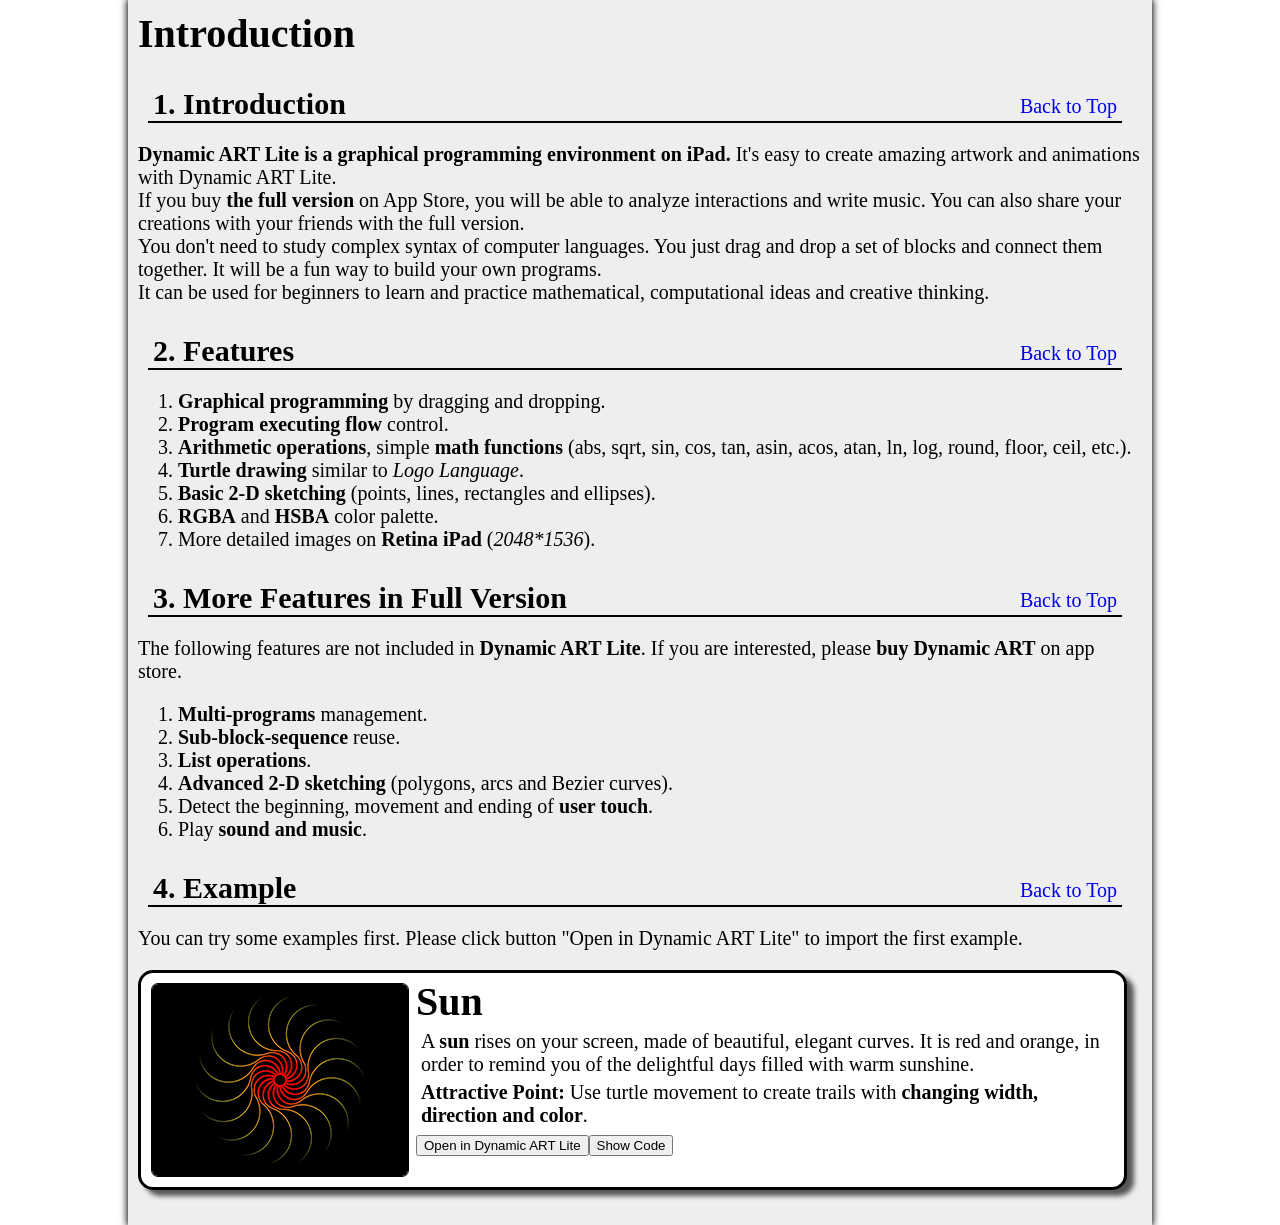
==== DynamicArtLite/index.html @ d3dd2042 "Add DynamicArtLite" ====
<!DOCTYPE html>
<html>

<head>
  <title>Introduction - Dynamic Art Lite for iOS</title>
  <link href="css/local.css" rel="stylesheet" type="text/css" />
  <link href="css/blocks.css" rel="stylesheet" type="text/css" />
  <script>
    function code(id_number) {
      if (document.getElementById(id_number + "_button_code").innerHTML == "Show Code") {
        document.getElementById(id_number + "_button_code").innerHTML = "Hide Code";
        document.getElementById(id_number + "_code").className = "code";
      } else {
        document.getElementById(id_number + "_button_code").innerHTML = "Show Code";
        document.getElementById(id_number + "_code").className = "code hidden";
      }
    }
  </script>
</head>

<body>
  <iframe id="download" name="download"></iframe>
  <div id="container">
    <div id="main">
      <div id="content">
        <h1>Introduction</h1>

        <div class="subtitle"><a href="#">Back to Top</a><a id="introduction"></a>
          <h2>Introduction</h2>
        </div>
        <p> <strong>Dynamic ART Lite is a graphical programming environment on iPad.</strong> It's easy to create
          amazing artwork and animations with Dynamic ART Lite. <br />
          If you buy <strong>the full version</strong> on App Store, you will be able to analyze interactions and write
          music. You can also share your creations with your friends with the full version. <br />
          You don't need to study complex syntax of computer languages. You just drag and drop a set of blocks and
          connect them together. It will be a fun way to build your own programs. <br />
          It can be used for beginners to learn and practice mathematical, computational ideas and creative thinking.
        </p>
        <div class="subtitle"><a href="#">Back to Top</a><a id="features"></a>
          <h2>Features</h2>
        </div>
        <ol>
          <li>
            <strong>Graphical programming</strong> by dragging and dropping.
          </li>
          <li>
            <strong>Program executing flow</strong> control.
          </li>
          <li>
            <strong>Arithmetic operations</strong>, simple <strong>math functions</strong> (abs, sqrt, sin, cos, tan,
            asin, acos, atan, ln, log, round, floor, ceil, etc.).
          </li>
          <li>
            <strong>Turtle drawing</strong> similar to <em>Logo Language</em>.
          </li>
          <li>
            <strong>Basic 2-D sketching</strong> (points, lines, rectangles and ellipses).
          </li>
          <li>
            <strong>RGBA</strong> and <strong>HSBA</strong> color palette.
          </li>
          <li>
            More detailed images on <strong>Retina iPad</strong> (<em>2048*1536</em>).
          </li>
        </ol>
        <div class="subtitle"><a href="#">Back to Top</a><a id="more"></a>
          <h2>More Features in Full Version</h2>
        </div>
        <p> The following features are not included in <strong>Dynamic ART Lite</strong>. If you are interested, please
          <strong>buy Dynamic ART</strong> on app store. </p>
        <ol>
          <li>
            <strong>Multi-programs</strong> management.
          </li>
          <li>
            <strong>Sub-block-sequence</strong> reuse.
          </li>
          <li>
            <strong>List operations</strong>.
          </li>
          <li>
            <strong>Advanced 2-D sketching</strong> (polygons, arcs and Bezier curves).
          </li>
          <li>
            Detect the beginning, movement and ending of <strong>user touch</strong>.
          </li>
          <li>
            Play <strong>sound and music</strong>.
          </li>
        </ol>
        <div class="subtitle"><a href="#">Back to Top</a><a id="example"></a>
          <h2>Example</h2>
        </div>
        <p> You can try some examples first. Please click button "Open in Dynamic ART Lite" to import the first example.
        </p>
        <div class="example_box"><img src="images/examples/17.png" />
          <div class="intro">
            <h1>Sun</h1>
            <p> A <strong>sun</strong> rises on your screen, made of beautiful, elegant curves. It is red and orange, in
              order to remind you of the delightful days filled with warm sunshine. </p>
            <p> <strong>Attractive Point:</strong> Use turtle movement to create trails with <strong>changing width,
                direction and color</strong>. </p><a class="import" href="examples/17.html"
              target="download"><button>Open in Dynamic ART Lite</button></a><button id="17_button_code"
              onClick="code('17')">Show Code</button>
          </div>
          <div class="clear"></div>
          <div id="17_code" class="code hidden"><code><span>---------- Startup ----------</span>
<span>�Hide </span>
<span>�Set value of� @home x@� to� $current x$ </span>
<span>�Set value of� @home y@� to� $current y$ </span>
<span>�Repeat� 18� times </span>
<span>���� Pen up </span>
<span>���� Move to x� $home x$� y� $home y$ </span>
<span>���� Turn right� 20 </span>
<span>���� Move forward� 20 </span>
<span>���� Pen down </span>
<span>���� Set value of� @line width@� to� 9 </span>
<span>���� Set value of� @green@� to� -100 </span>
<span>���� Set value of� @step@� to� [ 255� /� 175 ] </span>
<span>���� Repeat� 150� times </span>
<span>�������� Set line width� $line width$ </span>
<span>�������� Set line color� [ Color of red� 255� green� $green$� blue� 0� Alpha� 255 ] </span>
<span>�������� Move forward� 1 </span>
<span>�������� Turn left� 1 </span>
<span>�������� Set value of� @line width@� to� [ $line width$� -� 0.03 ] </span>
<span>�������� Set value of� @green@� to� [ $green$� +� $step$ ] </span>
<span>���� End</span>
<span>���� Repeat� 150� times </span>
<span>�������� Set line width� $line width$ </span>
<span>�������� Set line color� [ Color of red� 255� green� $green$� blue� 0� Alpha� 255 ] </span>
<span>�������� Move forward� 2 </span>
<span>�������� Turn right� 1 </span>
<span>�������� Set value of� @line width@� to� [ $line width$� -� 0.03 ] </span>
<span>�������� Set value of� @green@� to� [ $green$� +� $step$ ] </span>
<span>���� End</span>
<span>�End</span></code></div>
        </div>
      </div>
    </div>
  </div>
</body>

</html>
---- DynamicArtLite/css/local.css ----
body {
	counter-reset: titleNumber;
	font-size: 20px;
}
body, div, img, h1, h2 {
    margin: 0;
    padding: 0;
}
iframe#download {
	display: none;
}
img.icon {
	position: relative;
	top: 5px;
}
img.screenshot {
	margin: 10px;
	border-radius: 15px;
}
img.big_screenshot {
    height: 400px;
	width: 300px;
	margin: 5px;
	border-radius: 5px;
	box-shadow: 10px 10px 10px #555;
}
.clear {
	clear: both;
}
.hidden {
	display: none;
}

#container {
    width: 100%;
    min-width: 768px;
    max-width: 1024px;
    position: absolute;
    right: 50%;
}
#main {
    background-color: #EEE;
    box-shadow: black 0 0 7px 1px;
    width: 100%;
    position: absolute;
    left: 50%;
}
#content {
    padding: 10px 10px 20px;
}

.subtitle {
	position: relative;
	border-bottom: 2px solid;
	margin: 30px 20px 20px 10px;
}
.subtitle h2 {
	margin-left: 5px;
}
.subtitle h2:before {
	content: counter(titleNumber) '. ';
	counter-increment: titleNumber;
}
.subtitle a[href] {
	position: absolute;
	right: 5px;
	bottom: 3px;
	text-decoration: none;
}

.example_box {
	position: relative;
	margin: 10px 15px 15px 0;
	padding: 5px;
	border: 3px solid black;
	border-radius: 15px;
	background-color: #FFF;
	box-shadow: 7px 6px 5px #555;
}
.example_box img {
	width: 256px;
	height: 192px;
	margin: 5px;
	border: 1px solid black;
	border-radius: 7px;
	float: left;
}
.example_box h1 {
	margin: 0;
}
.example_box p {
	margin: 5px;
}
.example_box .intro {
	margin-left: 270px;
}
.example_box .import {
	text-decoration: none;
	color: black;
}
.example_box div.code {
	padding: 3px 3px 3px 40px;
	margin: 10px;
	border: 3px outset;
	border-radius: 15px;
	background-image: url(../images/code_outer_bg.png);
	background-position: 0 11px;
	font-weight: bold;
}
.example_box div.code code {
	display: block;
	font-size: 18px;
	line-height: 18px;
	padding: 5px;
	border: 3px inset;
	border-radius: 0 10px 10px 0;
	background-image: url(../images/code_bg.png);
	background-position: 0 5px;
	white-space: pre-wrap;
	counter-reset: codeLine;
}
.example_box div.code code span:before {
	content: counter(codeLine);
	display: inline-block;
	width: 30px;
	margin: 0 15px 0 -45px;
	text-align: right;
	counter-increment: codeLine;
}

.block_info_box {
	margin: 10px 15px 15px 0;
	padding: 5px 10px;
	border: 3px solid black;
	border-radius: 15px;
	background-color: #FFF;
	box-shadow: 7px 6px 5px #555;
}
.block_info_box.close {
	margin: -3px 15px 0px 0;
}
.block_info_box p {
	margin: 0;
	padding: 3px 5px;
}
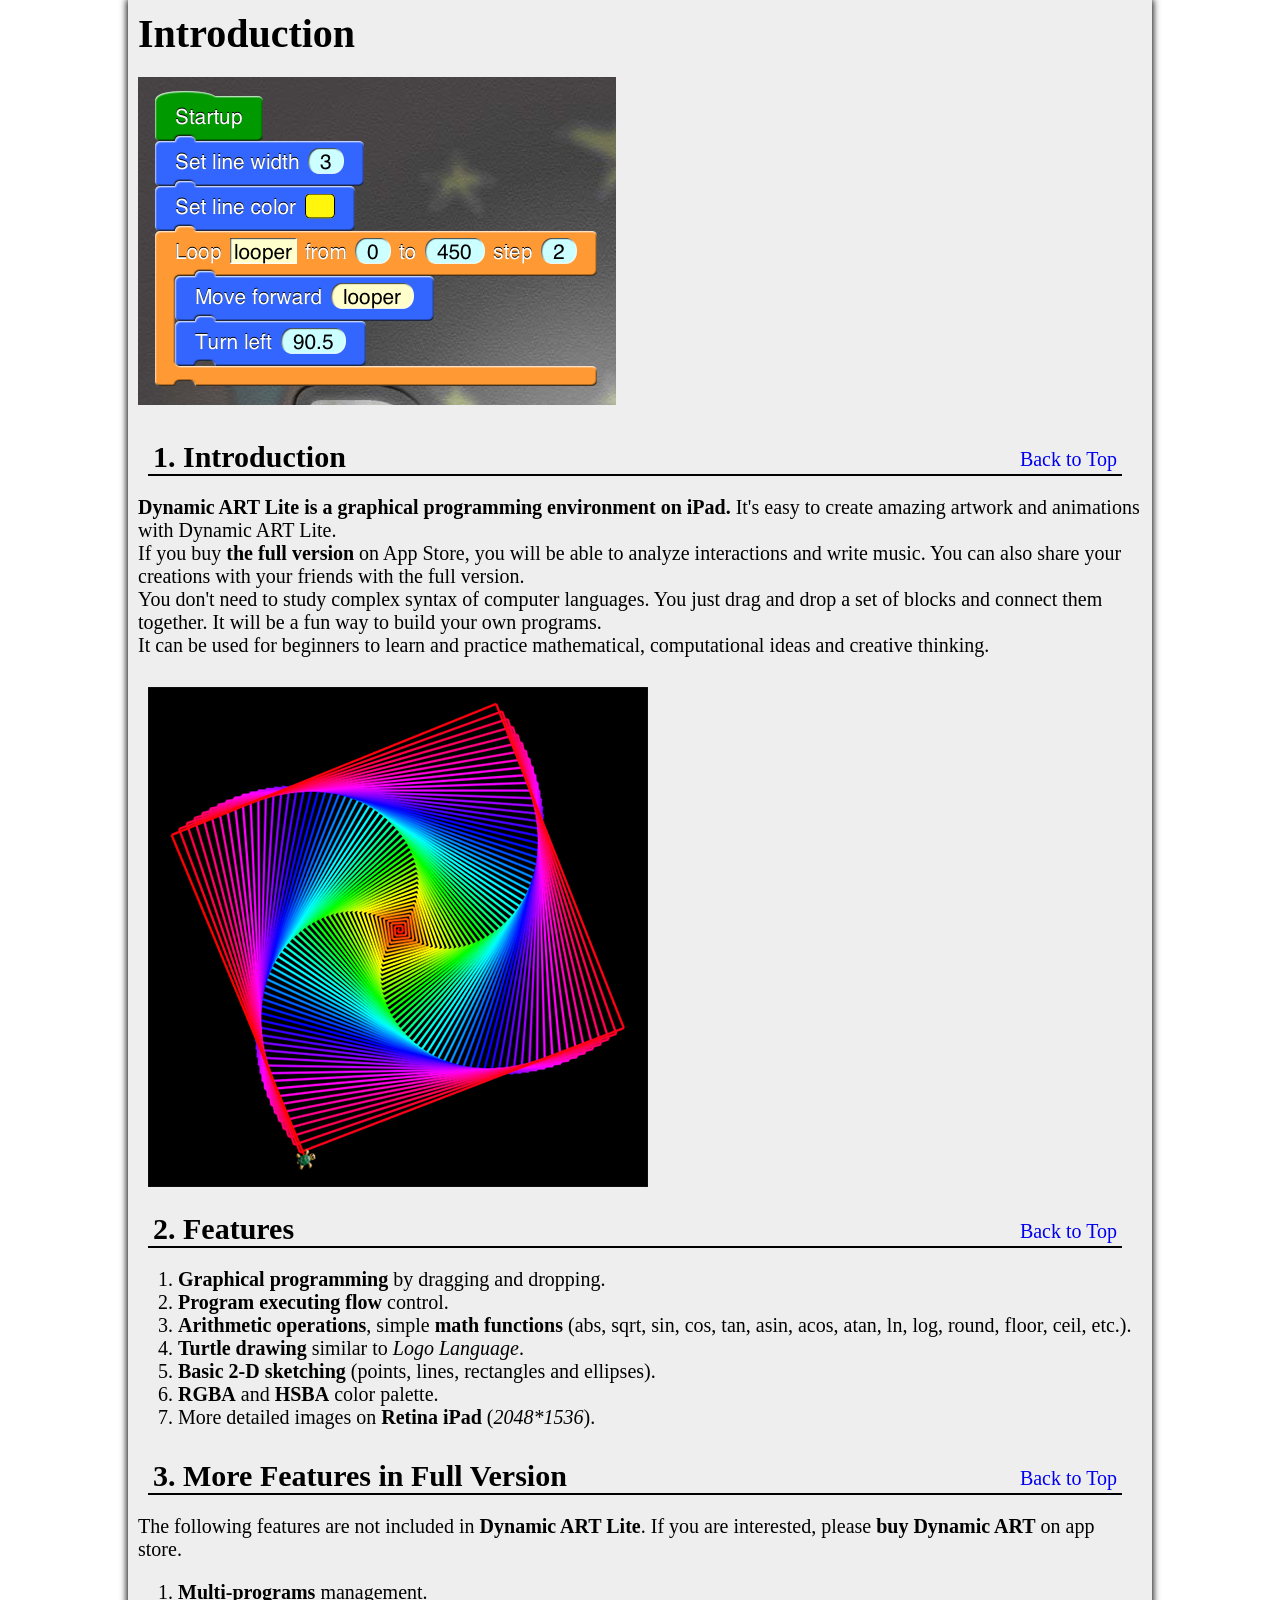
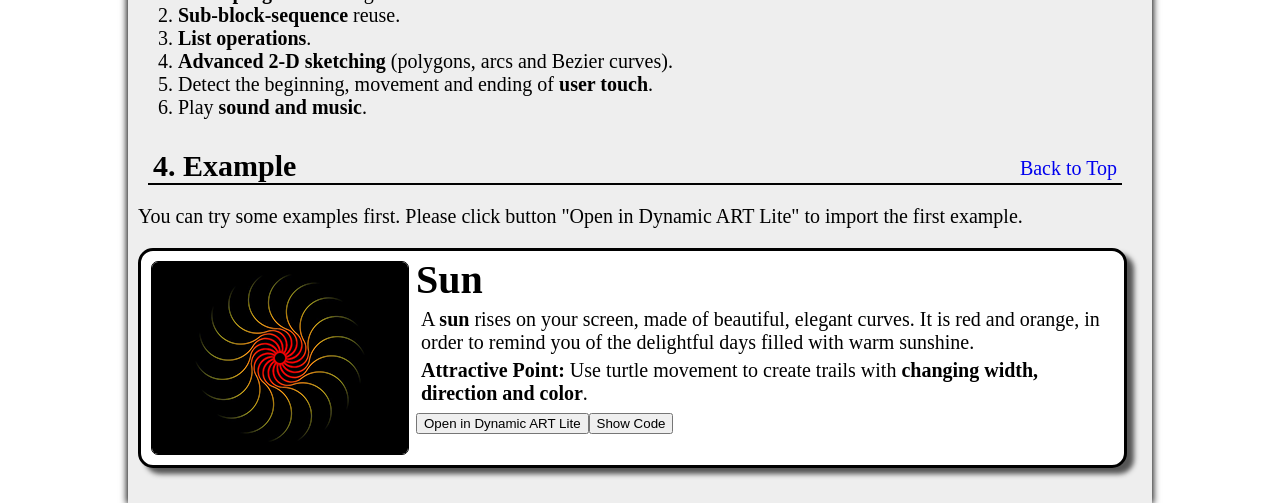
==== commit 1a08e726: "Add picture in index" ====
--- a/DynamicArtLite/index.html
+++ b/DynamicArtLite/index.html
@@ -24,8 +24,9 @@
     <div id="main">
       <div id="content">
         <h1>Introduction</h1>
-
-        <div class="subtitle"><a href="#">Back to Top</a><a id="introduction"></a>
+        <p><img src="images/screenshot/spire_color_program.png" /></p>
+        <div class="subtitle"><a href="#">Back to
+            Top</a><a id="introduction"></a>
           <h2>Introduction</h2>
         </div>
         <p> <strong>Dynamic ART Lite is a graphical programming environment on iPad.</strong> It's easy to create
@@ -37,6 +38,7 @@
           It can be used for beginners to learn and practice mathematical, computational ideas and creative thinking.
         </p>
         <div class="subtitle"><a href="#">Back to Top</a><a id="features"></a>
+          <p><img src="images/screenshot/spire_grandient_color_run.png" /></p>
           <h2>Features</h2>
         </div>
         <ol>
@@ -100,8 +102,8 @@
               order to remind you of the delightful days filled with warm sunshine. </p>
             <p> <strong>Attractive Point:</strong> Use turtle movement to create trails with <strong>changing width,
                 direction and color</strong>. </p><a class="import" href="examples/17.html"
-              target="download"><button>Open in Dynamic ART Lite</button></a><button id="17_button_code"
-              onClick="code('17')">Show Code</button>
+              target="download"><button>Open
+                in Dynamic ART Lite</button></a><button id="17_button_code" onClick="code('17')">Show Code</button>
           </div>
           <div class="clear"></div>
           <div id="17_code" class="code hidden"><code><span>---------- Startup ----------</span>
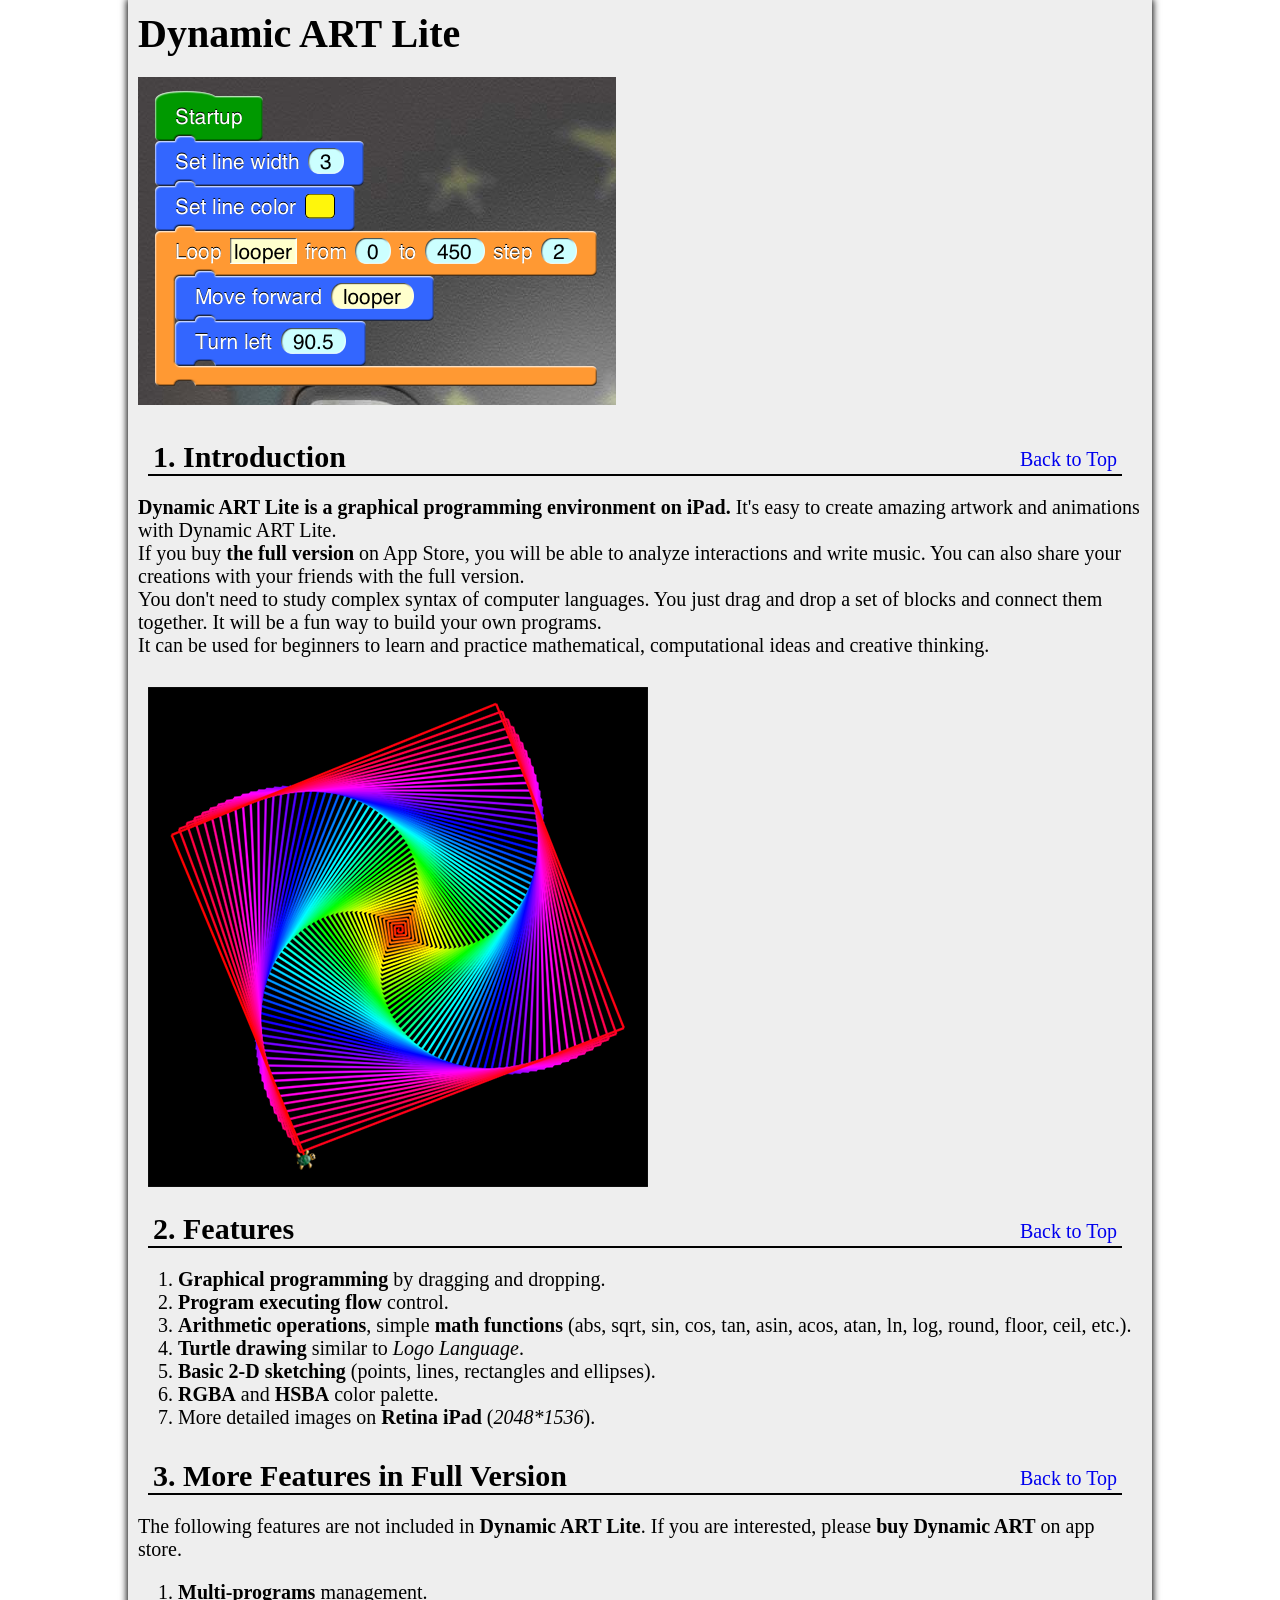
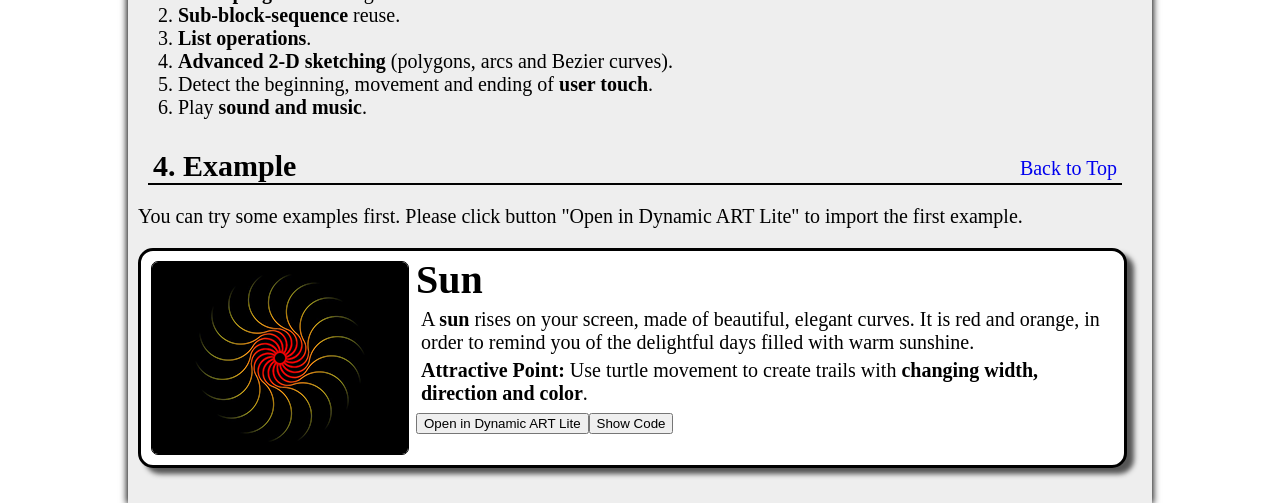
==== commit 9b78f9d2: "Change title" ====
--- a/DynamicArtLite/index.html
+++ b/DynamicArtLite/index.html
@@ -23,7 +23,7 @@
   <div id="container">
     <div id="main">
       <div id="content">
-        <h1>Introduction</h1>
+        <h1>Dynamic ART Lite</h1>
         <p><img src="images/screenshot/spire_color_program.png" /></p>
         <div class="subtitle"><a href="#">Back to
             Top</a><a id="introduction"></a>
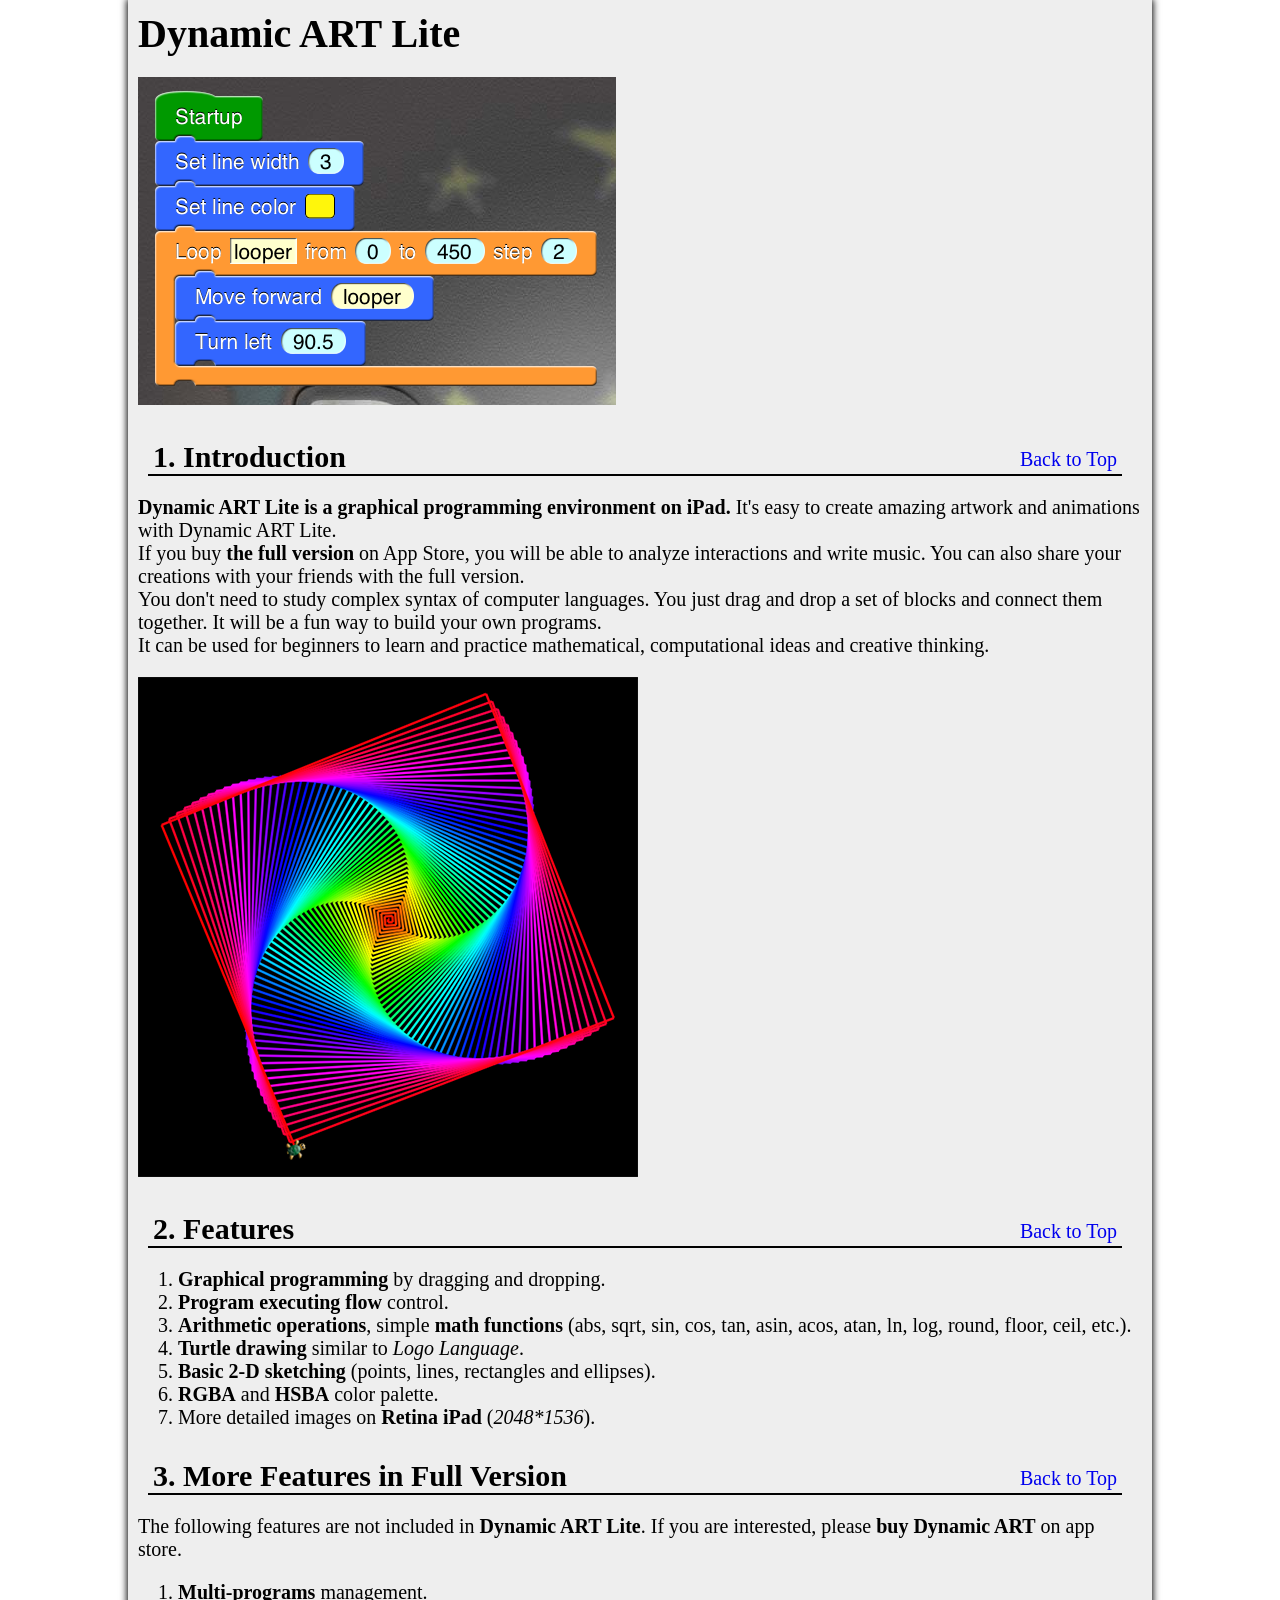
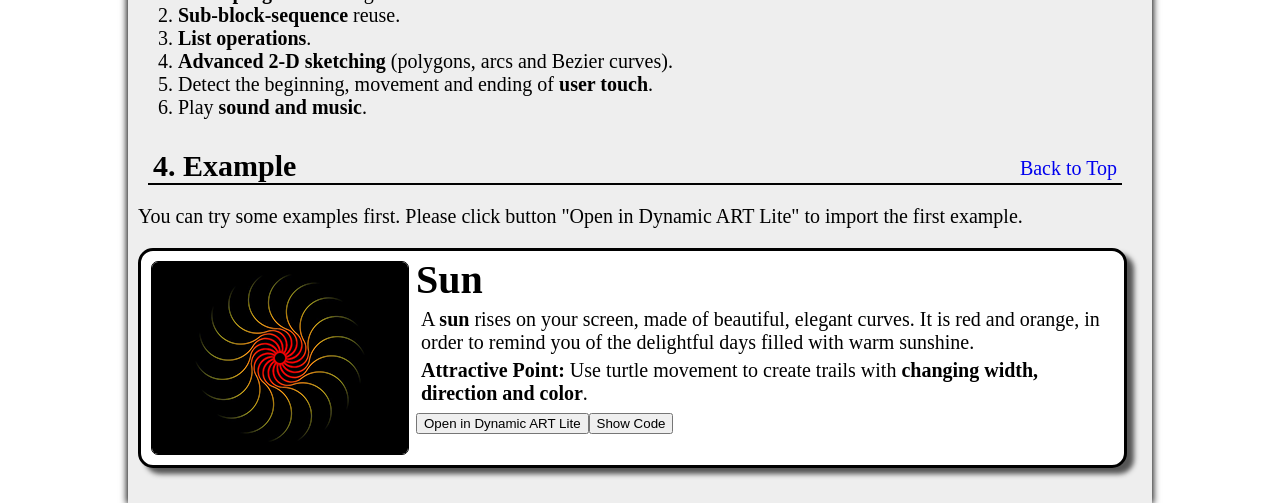
==== commit ed7bdd73: "Add Dynamic ART project" ====
--- a/DynamicArtLite/index.html
+++ b/DynamicArtLite/index.html
@@ -37,8 +37,8 @@
           connect them together. It will be a fun way to build your own programs. <br />
           It can be used for beginners to learn and practice mathematical, computational ideas and creative thinking.
         </p>
+        <p><img src="images/screenshot/spire_grandient_color_run.png" /></p>
         <div class="subtitle"><a href="#">Back to Top</a><a id="features"></a>
-          <p><img src="images/screenshot/spire_grandient_color_run.png" /></p>
           <h2>Features</h2>
         </div>
         <ol>
